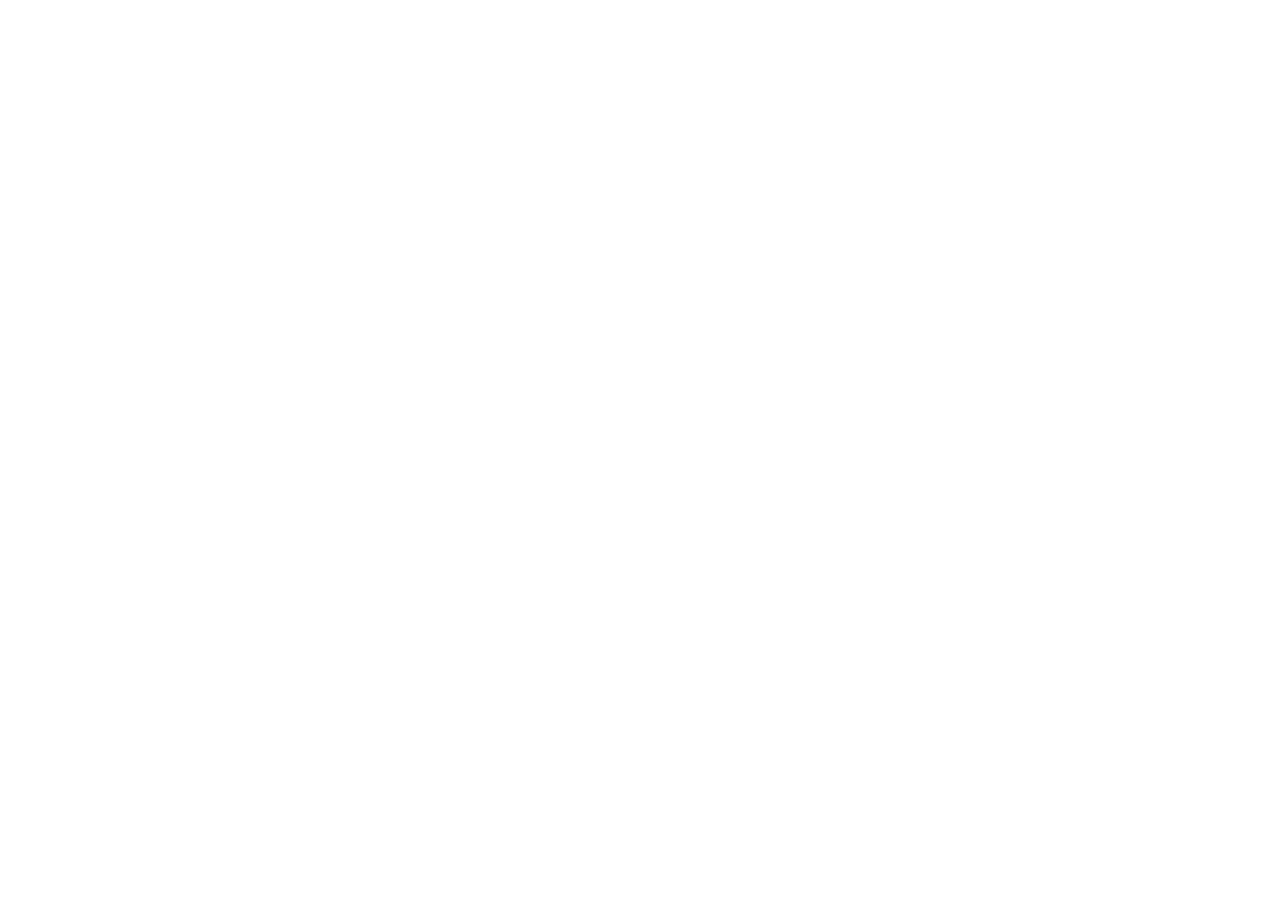
==== index2.html @ 77c4e099 "Create index2.html" ====
</body><!DOCTYPE html>
<html lang="en">
<head>
    <meta charset="UTF-8">
    <meta name="viewport" content="width=device-width, initial-scale=1.0">
    <title>houses</title>
</head>
<body>
    
</body>
</html>

</html>
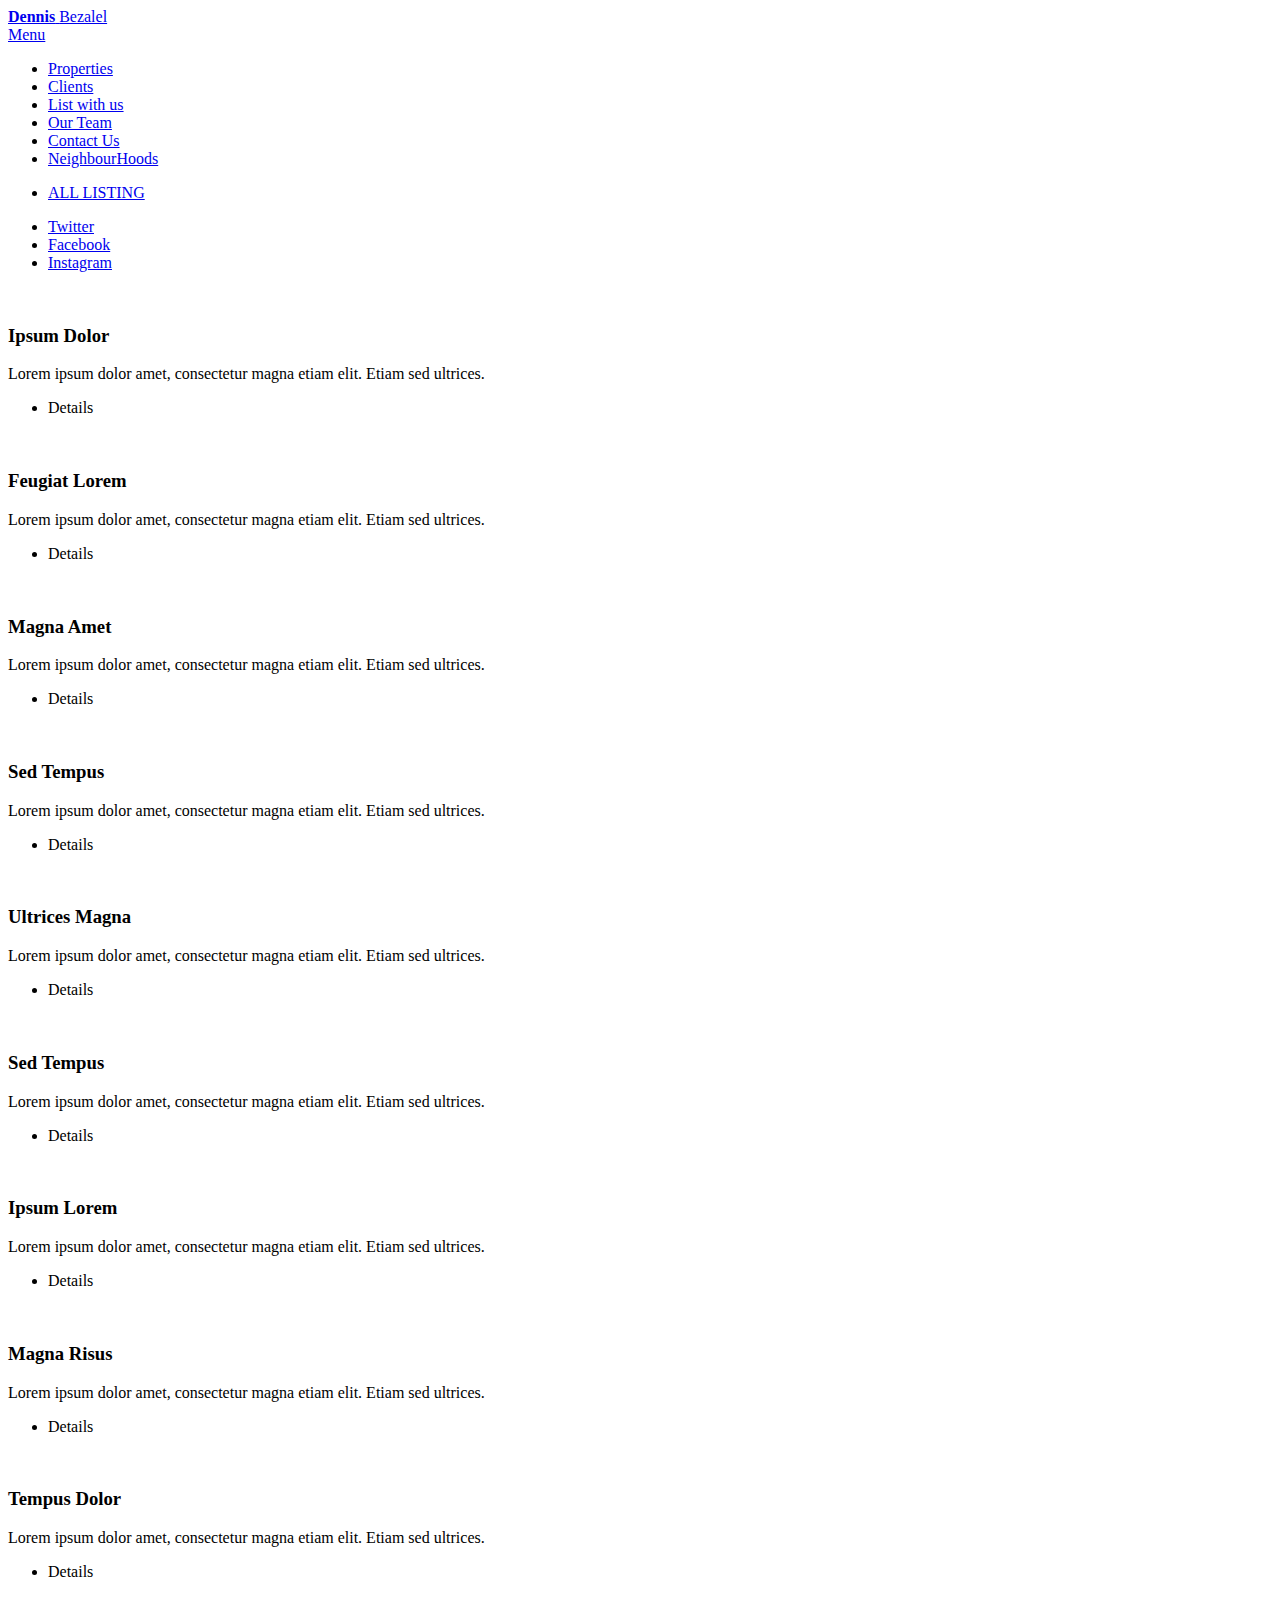
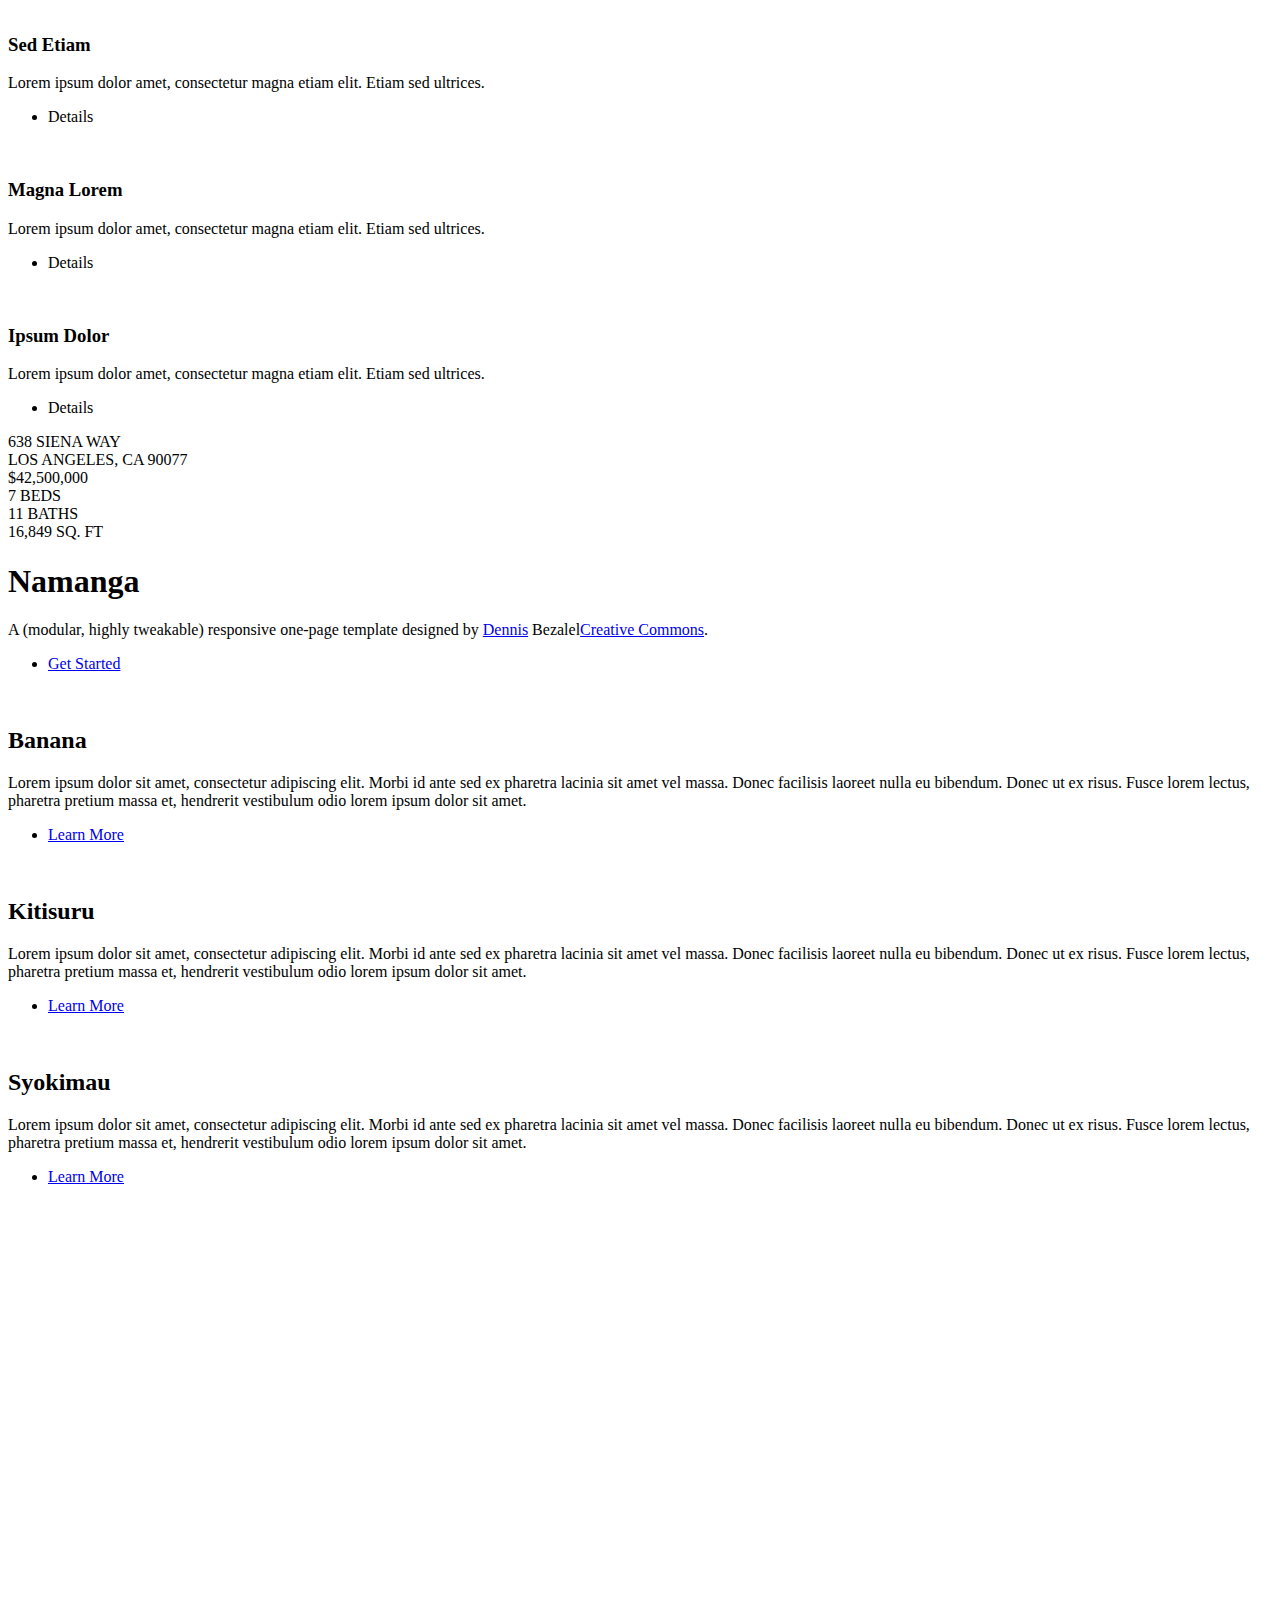
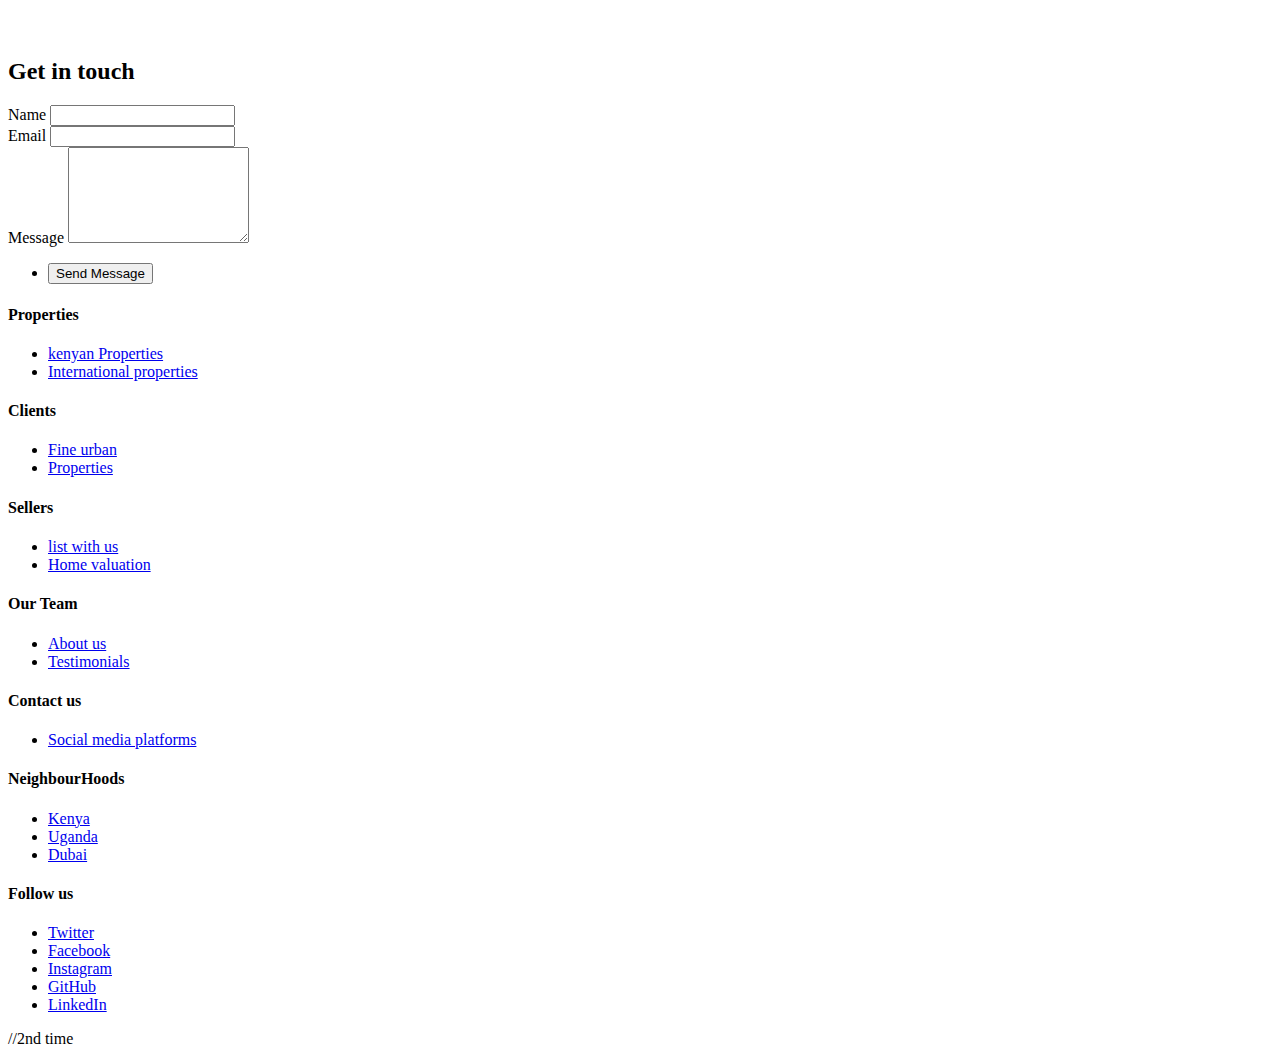
==== commit 851c9385: "Update index2.html" ====
--- a/index2.html
+++ b/index2.html
@@ -1,13 +1,369 @@
-</body><!DOCTYPE html>
-<html lang="en">
-<head>
-    <meta charset="UTF-8">
-    <meta name="viewport" content="width=device-width, initial-scale=1.0">
-    <title>houses</title>
-</head>
-<body>
-    
-</body>
+<!DOCTYPE HTML>
+
+<html>
+	<head>
+		<title>Dennis Bezalel</title>
+		<meta charset="utf-8" />
+		<meta name="viewport" content="width=device-width, initial-scale=1, user-scalable=no" />
+		<link rel="stylesheet" href="assets/css/main.css" />
+		<noscript><link rel="stylesheet" href="assets/css/noscript.css" /></noscript>
+	</head>
+	<body class="is-preload">
+
+						<!-- Header -->
+						<header id="header" class="logo">
+							<a href="index.html" class="logo"><strong>Dennis</strong> <span>Bezalel</span></a>
+							<nav>
+								<a href="#menu">Menu</a>
+							</nav>
+						</header>
+	
+					<!-- Menu -->
+						<nav id="menu">
+							<ul class="links">
+							<li><a href="index.html">Properties</a></li>
+							<li><a href="landing.html">Clients</a></li>
+							<li><a href="generic.html">List with us</a></li>
+							<li><a href="plots.html">Our Team</a></li>
+							<li><a href="elements.html">Contact Us</a></li>
+							<li><a href="team.html">NeighbourHoods</a></li>
+						</ul>
+						<ul class="actions stacked">
+							<li><a href="#" class="button primary fit">ALL LISTING</a></li>	
+						</ul>
+						<ul class="icons">
+							<li><a href="#" class="icon brands alt fa-twitter"><span class="label">Twitter</span></a></li>
+							<li><a href="#" class="icon brands alt fa-facebook-f"><span class="label">Facebook</span></a></li>
+							<li><a href="#" class="icon brands alt fa-instagram"><span class="label">Instagram</span></a></li>
+						</ul>
+						</nav>
+	
+				
+        <section>
+			<!-- Gallery -->
+			<div class="gallery style2 medium lightbox onscroll-fade-in">
+				<article>
+					<a href="images/Havanna/Interior/living 3.JPG" class="image">
+						<img src="images/Havanna/Exterior/Havanna 11.png" alt="" />
+					</a>
+					<div class="caption">
+						<h3>Ipsum Dolor</h3>
+						<p>Lorem ipsum dolor amet, consectetur magna etiam elit. Etiam sed ultrices.</p>
+						<ul class="actions fixed">
+							<li><span class="button small">Details</span></li>
+						</ul>
+					</div>
+				</article>
+				<article>
+					<a href="images/Havanna/Interior/living 4.JPG" class="image">
+						<img src="images/Havanna/Exterior/Havanna 13.png" alt="" />
+					</a>
+					<div class="caption">
+						<h3>Feugiat Lorem</h3>
+						<p>Lorem ipsum dolor amet, consectetur magna etiam elit. Etiam sed ultrices.</p>
+						<ul class="actions fixed">
+							<li><span class="button small">Details</span></li>
+						</ul>
+					</div>
+				</article>
+				<article>
+					<a href="images/Havanna/Interior/dirty kitchen 5.JPG" class="image">
+						<img src="images/Havanna/Exterior/Havanna 17.png" alt="" />
+					</a>
+					<div class="caption">
+						<h3>Magna Amet</h3>
+						<p>Lorem ipsum dolor amet, consectetur magna etiam elit. Etiam sed ultrices.</p>
+						<ul class="actions fixed">
+							<li><span class="button small">Details</span></li>
+						</ul>
+					</div>
+				</article>
+				<article>
+					<a href="images/Havanna/Interior/dirty kitchen 4.JPG" class="image">
+						<img src="images/Havanna/Exterior/Havanna 20.png" alt="" />
+					</a>
+					<div class="caption">
+						<h3>Sed Tempus</h3>
+						<p>Lorem ipsum dolor amet, consectetur magna etiam elit. Etiam sed ultrices.</p>
+						<ul class="actions fixed">
+							<li><span class="button small">Details</span></li>
+						</ul>
+					</div>
+				</article>
+				<article>
+					<a href="images/Havanna/Interior/dirty kitchen 7.JPG" class="image">
+						<img src="images/Havanna/Exterior/Havanna 22.png" alt="" />
+					</a>
+					<div class="caption">
+						<h3>Ultrices Magna</h3>
+						<p>Lorem ipsum dolor amet, consectetur magna etiam elit. Etiam sed ultrices.</p>
+						<ul class="actions fixed">
+							<li><span class="button small">Details</span></li>
+						</ul>
+					</div>
+				</article>
+				<article>
+					<a href="images/Havanna/Interior/living 10.JPG" class="image">
+						<img src="images/Havanna/Exterior/Havanna 28.png" alt="" />
+					</a>
+					<div class="caption">
+						<h3>Sed Tempus</h3>
+						<p>Lorem ipsum dolor amet, consectetur magna etiam elit. Etiam sed ultrices.</p>
+						<ul class="actions fixed">
+							<li><span class="button small">Details</span></li>
+						</ul>
+					</div>
+				</article>
+				<article>
+					<a href="images/Havanna/Interior/living 1.JPG" class="image">
+						<img src="images/Havanna/Exterior/Havanna 1.jpg" alt="" />
+					</a>
+					<div class="caption">
+						<h3>Ipsum Lorem</h3>
+						<p>Lorem ipsum dolor amet, consectetur magna etiam elit. Etiam sed ultrices.</p>
+						<ul class="actions fixed">
+							<li><span class="button small">Details</span></li>
+						</ul>
+					</div>
+				</article>
+				<article>
+					<a href="images/Havanna/Interior/living 8.JPG" class="image">
+						<img src="images/Havanna/Exterior/Havanna 3.png" alt="" />
+					</a>
+					<div class="caption">
+						<h3>Magna Risus</h3>
+						<p>Lorem ipsum dolor amet, consectetur magna etiam elit. Etiam sed ultrices.</p>
+						<ul class="actions fixed">
+							<li><span class="button small">Details</span></li>
+						</ul>
+					</div>
+				</article>
+				<article>
+					<a href="images/Havanna/Interior/living 6.JPG" class="image">
+						<img src="images/Havanna/Exterior/Havanna 4.png" alt="" />
+					</a>
+					<div class="caption">
+						<h3>Tempus Dolor</h3>
+						<p>Lorem ipsum dolor amet, consectetur magna etiam elit. Etiam sed ultrices.</p>
+						<ul class="actions fixed">
+							<li><span class="button small">Details</span></li>
+						</ul>
+					</div>
+				</article>
+				<article>
+					<a href="images/Havanna/Interior/living 6.JPG" class="image">
+						<img src="images/Havanna/Exterior/Havanna 5.png" alt="" />
+					</a>
+					<div class="caption">
+						<h3>Sed Etiam</h3>
+						<p>Lorem ipsum dolor amet, consectetur magna etiam elit. Etiam sed ultrices.</p>
+						<ul class="actions fixed">
+							<li><span class="button small">Details</span></li>
+						</ul>
+					</div>
+				</article>
+				<article>
+					<a href="images/Havanna/Interior/living 9.JPG" class="image">
+						<img src="images/Havanna/Exterior/Havanna 8.png" alt="" />
+					</a>
+					<div class="caption">
+						<h3>Magna Lorem</h3>
+						<p>Lorem ipsum dolor amet, consectetur magna etiam elit. Etiam sed ultrices.</p>
+						<ul class="actions fixed">
+							<li><span class="button small">Details</span></li>
+						</ul>
+					</div>
+				</article>
+				<article>
+					<a href="images/Havanna/Interior/living 8.JPG" class="image">
+						<img src="images/Havanna/Exterior/Havanna 9.png" alt="" />
+					</a>
+					<div class="caption">
+						<h3>Ipsum Dolor</h3>
+						<p>Lorem ipsum dolor amet, consectetur magna etiam elit. Etiam sed ultrices.</p>
+						<ul class="actions fixed">
+							<li><span class="button small">Details</span></li>
+						</ul>
+					</div>
+				</article>
+			</div>
+
+	</section>
+	<div class="wrapper style1 align-center">
+		<div class="inner">
+			<p>638 SIENA WAY<br>
+				LOS ANGELES, CA 90077<br>
+				$42,500,000<br>
+				7  BEDS<br>
+				11  BATHS<br>
+				16,849  SQ. FT</p>
+	</div>
+	</div>
+		<!-- Wrapper -->
+			<div id="wrapper" class="divided">
+				
+				<!-- One -->
+					<section class="banner style1 orient-left content-align-left image-position-right fullscreen onload-image-fade-in onload-content-fade-right">
+						<div class="content">
+							<h1>Namanga</h1>
+							<p class="major">A (modular, highly tweakable) responsive one-page template designed by <a href="https://.net">Dennis</a> Bezalel<a href="https://net/license">Creative Commons</a>.</p>
+							<ul class="actions stacked">
+								<li><a href="#first" class="button big wide smooth-scroll-middle">Get Started</a></li>
+							</ul>
+						</div>
+						<div class="image">
+							<img src="images/Namanga/Namanga 4.jpg" alt="" />
+						</div>
+					</section>
+
+				<!-- Two -->
+					<section class="spotlight style1 orient-right content-align-left image-position-center onscroll-image-fade-in" id="first">
+						<div class="content">
+							<h2><b>Banana</b></h2>
+							<p>Lorem ipsum dolor sit amet, consectetur adipiscing elit. Morbi id ante sed ex pharetra lacinia sit amet vel massa. Donec facilisis laoreet nulla eu bibendum. Donec ut ex risus. Fusce lorem lectus, pharetra pretium massa et, hendrerit vestibulum odio lorem ipsum dolor sit amet.</p>
+							<ul class="actions stacked">
+								<li><a href="#" class="button">Learn More</a></li>
+							</ul>
+						</div>
+						<div class="image">
+							<img src="images/Banana/living 2.jpg" alt="" />
+						</div>
+					</section>
+
+				<!-- Three -->
+					<section class="spotlight style1 orient-left content-align-left image-position-center onscroll-image-fade-in">
+						<div class="content">
+							<h2><b>Kitisuru</b></h2>
+							<p>Lorem ipsum dolor sit amet, consectetur adipiscing elit. Morbi id ante sed ex pharetra lacinia sit amet vel massa. Donec facilisis laoreet nulla eu bibendum. Donec ut ex risus. Fusce lorem lectus, pharetra pretium massa et, hendrerit vestibulum odio lorem ipsum dolor sit amet.</p>
+							<ul class="actions stacked">
+								<li><a href="#" class="button">Learn More</a></li>
+							</ul>
+						</div>
+						<div class="image">
+							<img src="images/Kitisuru Living,Dining&Kitchen/MUC_5941.jpg" alt="" />
+						</div>
+					</section>
+
+				<!-- Four -->
+					<section class="spotlight style1 orient-right content-align-left image-position-center onscroll-image-fade-in">
+						<div class="content">
+							<h2><b>Syokimau</b></h2>
+							<p>Lorem ipsum dolor sit amet, consectetur adipiscing elit. Morbi id ante sed ex pharetra lacinia sit amet vel massa. Donec facilisis laoreet nulla eu bibendum. Donec ut ex risus. Fusce lorem lectus, pharetra pretium massa et, hendrerit vestibulum odio lorem ipsum dolor sit amet.</p>
+							<ul class="actions stacked">
+								<li><a href="#" class="button">Learn More</a></li>
+							</ul>
+						</div>
+						<div class="image">
+							<img src="images/Syokimau/_YBN6124.jpg" alt="" />
+						</div>
+					</section>
+
+				<!-- Five -->
+				<section class="wrapper style1 align-center">
+					<div class="container">
+						<iframe width="760" height="415" src="https://www.youtube.com/embed/goYR1kGxTBY" title="YouTube video player" frameborder="0" allow="accelerometer; autoplay; clipboard-write; encrypted-media; gyroscope; picture-in-picture" allowfullscreen></iframe>
+					</div>	
+				</section>
+
+			
+				<!-- Seven -->
+					<section class="wrapper style1 align-center">
+						<div class="inner medium">
+							<h2>Get in touch</h2>
+							<form method="post" action="#">
+								<div class="fields">
+									<div class="field half">
+										<label for="name">Name</label>
+										<input type="text" name="name" id="name" value="" />
+									</div>
+									<div class="field half">
+										<label for="email">Email</label>
+										<input type="email" name="email" id="email" value="" />
+									</div>
+									<div class="field">
+										<label for="message">Message</label>
+										<textarea name="message" id="message" rows="6"></textarea>
+									</div>
+								</div>
+								<ul class="actions special">
+									<li><input type="submit" name="submit" id="submit" value="Send Message" /></li>
+								</ul>
+							</form>
+
+						</div>
+					</section>
+
+				<!-- Footer -->
+				<footer class="footer">
+					<div class="container">
+						<div class="row">
+							<div class="footer-col">
+								<h4>Properties</h4>
+								<ul>
+									<li><a href="#">kenyan Properties</a></li>
+									<li><a href="#">International properties</a></li>
+								</ul>
+							</div>
+							<div class="footer-col">
+								<h4>Clients</h4>
+								<ul>
+									<li><a href="#">Fine urban</a></li>
+									<li><a href="#">Properties</a></li>
+								</ul>
+							</div>
+							<div class="footer-col">
+								<h4>Sellers</h4>
+								<ul>
+									<li><a href="#">list with us</a></li>
+									<li><a href="#">Home valuation</a></li>
+								</ul>
+							</div>
+							<div class="footer-col">
+								<h4>Our Team</h4>
+								<ul>
+									<li><a href="#">About us</a></li>
+									<li><a href="#">Testimonials</a></li>
+								</ul>
+							</div>
+							<div class="footer-col">
+								<h4>Contact us</h4>
+								<ul>
+									<li><a href="#">Social media platforms</a></li>
+								</ul>
+							</div>
+							<div class="footer-col">
+								<h4>NeighbourHoods</h4>
+								<ul>
+									<li><a href="#">Kenya</a></li>
+									<li><a href="#">Uganda</a></li>
+									<li><a href="#">Dubai</a></li>
+								</ul>
+							</div>
+							<div class="footer-col">
+								<h4>Follow us</h4>
+								<ul class="icons">
+									<li><a href="https://twitter.com/dennis_bezalel?t=bJM8SflW7XRkW49Ok7zG8w&s=09" class="icon brands alt fa-twitter"><span class="label">Twitter</span></a></li>
+									<li><a href="https://www.facebook.com/dennis.bezalel" class="icon brands alt fa-facebook-f"><span class="label">Facebook</span></a></li>
+									<li><a href="https://instagram.com/dennisbezalel?igshid=YmMyMTA2M2Y=" class="icon brands alt fa-instagram"><span class="label">Instagram</span></a></li>
+									<li><a href="#" class="icon brands alt fa-github"><span class="label">GitHub</span></a></li>
+									<li><a href="https://www.linkedin.com/in/dennis-bezalel-795865137" class="icon brands alt fa-linkedin-in"><span class="label">LinkedIn</span></a></li>
+								</ul>
+							</div>
+						</div>
+					</div>
+				</footer>
+				
+
+			</div>
+
+		<!-- Scripts -->
+			<script src="assets/js/jquery.min.js"></script>
+			<script src="assets/js/jquery.scrollex.min.js"></script>
+			<script src="assets/js/jquery.scrolly.min.js"></script>
+			<script src="assets/js/browser.min.js"></script>
+			<script src="assets/js/breakpoints.min.js"></script>
+			<script src="assets/js/util.js"></script>
+			<script src="assets/js/main.js"></script>
+
+	</body> //2nd time
 </html>
-
-</html>
